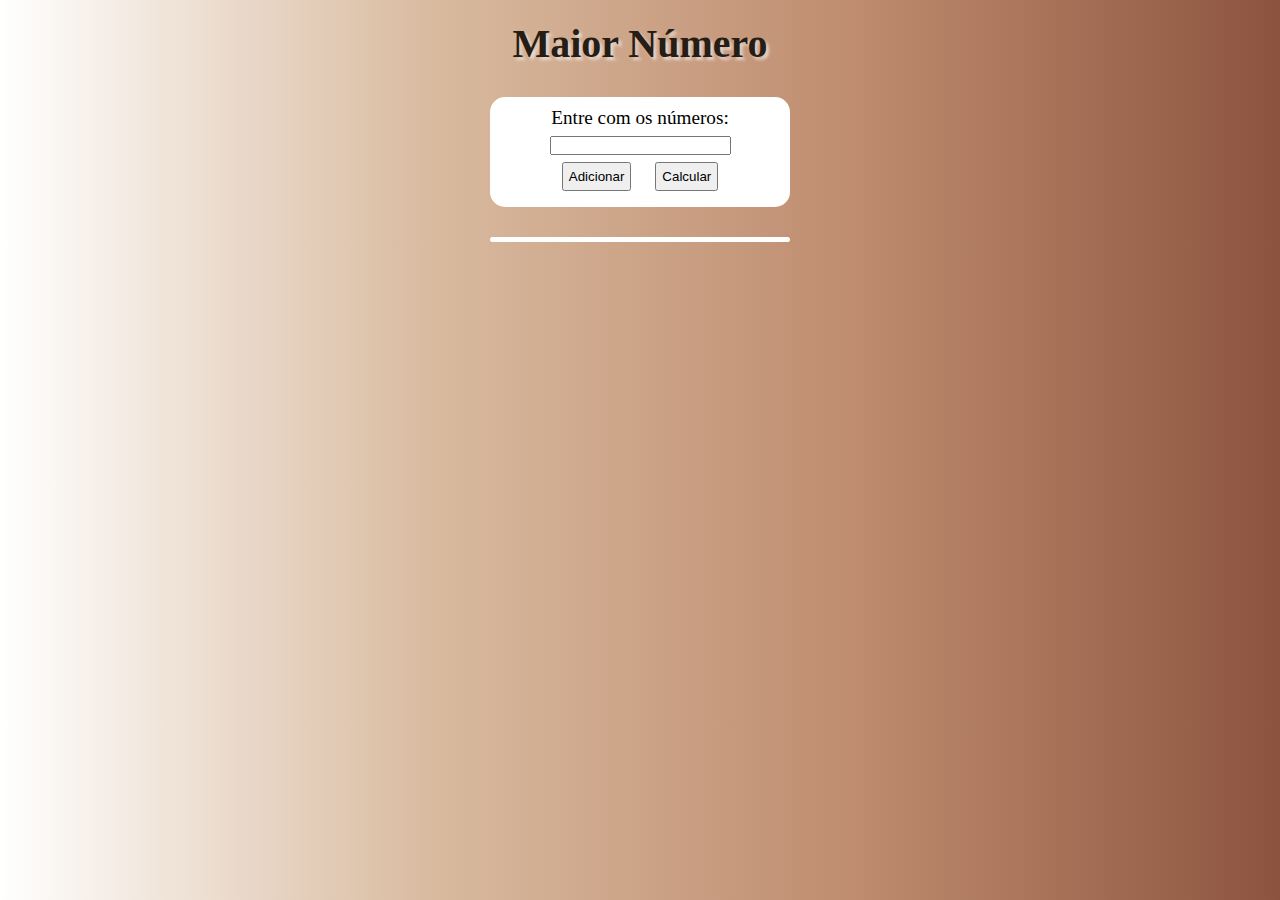
==== Exercicio4/index.html @ 6b2f8657 "Exericios JavaScript" ====
<!DOCTYPE html>
<html lang="pt-br">
<head>
    <meta charset="UTF-8">
    <meta http-equiv="X-UA-Compatible" content="IE=edge">
    <meta name="viewport" content="width=device-width, initial-scale=1.0">
    <link rel="stylesheet" href="css/style.css">
    <title>Maior Número</title>
</head>
<body>
    <header>
        <h1>Maior Número</h1>        
    </header>
    <main>
        <section id="tela_inicial">
            <p>Entre com os números:</p>
            <input type="number" name="txtnumero" id="txtnumero"><br>
            <input type="button" value="Adicionar" id="adicionar">
            <input type="button" value="Calcular" id="calcular">
        </section>
        <section id="resultado_tela">

        </section>
    </main>
   
    <script src="js/script.js"></script>
</body>
</html>
---- Exercicio4/css/style.css ----
*{
    padding: 0;
    margin: 0;
}
body{
    background-image: linear-gradient(to right, transparent, #D9BBA0, #BF8C6F, #8C543F);
}
header h1{
    margin-top: 20px;
    text-align: center;
    margin-bottom: 30px;
    font-size: 2.5em;
    color: #261D15;
    text-shadow: 3px 3px 3px rgba(255, 255, 255, 0.541);
}
#tela_inicial{
    width: 300px;
    height: 100px;
    background-color: white;
    border-radius: 15px;
    text-align: center;
    padding-top: 10px;
    margin: auto;
    margin-bottom:30px ;
}
#tela_inicial p{
    font-size: 1.2em;
}
#tela_inicial input{
    margin-top: 7px;
}
#tela_inicial input[type=button]:not(:last-child){
    margin-right: 20px;
}
#tela_inicial input[type=button]{
    padding: 5px;
}
#tela_inicial input[type=button]:hover{
    background-color: #d9bba091;
}

#resultado_tela{
    width: 300px;
    background-color: white;
    border-radius: 15px;
    margin: auto;
    text-align: center;
    padding-bottom: 5px;
}
#resultado_tela p{
    font-size: 1em;
    font-weight: bold;
    padding-top: 5px;
}
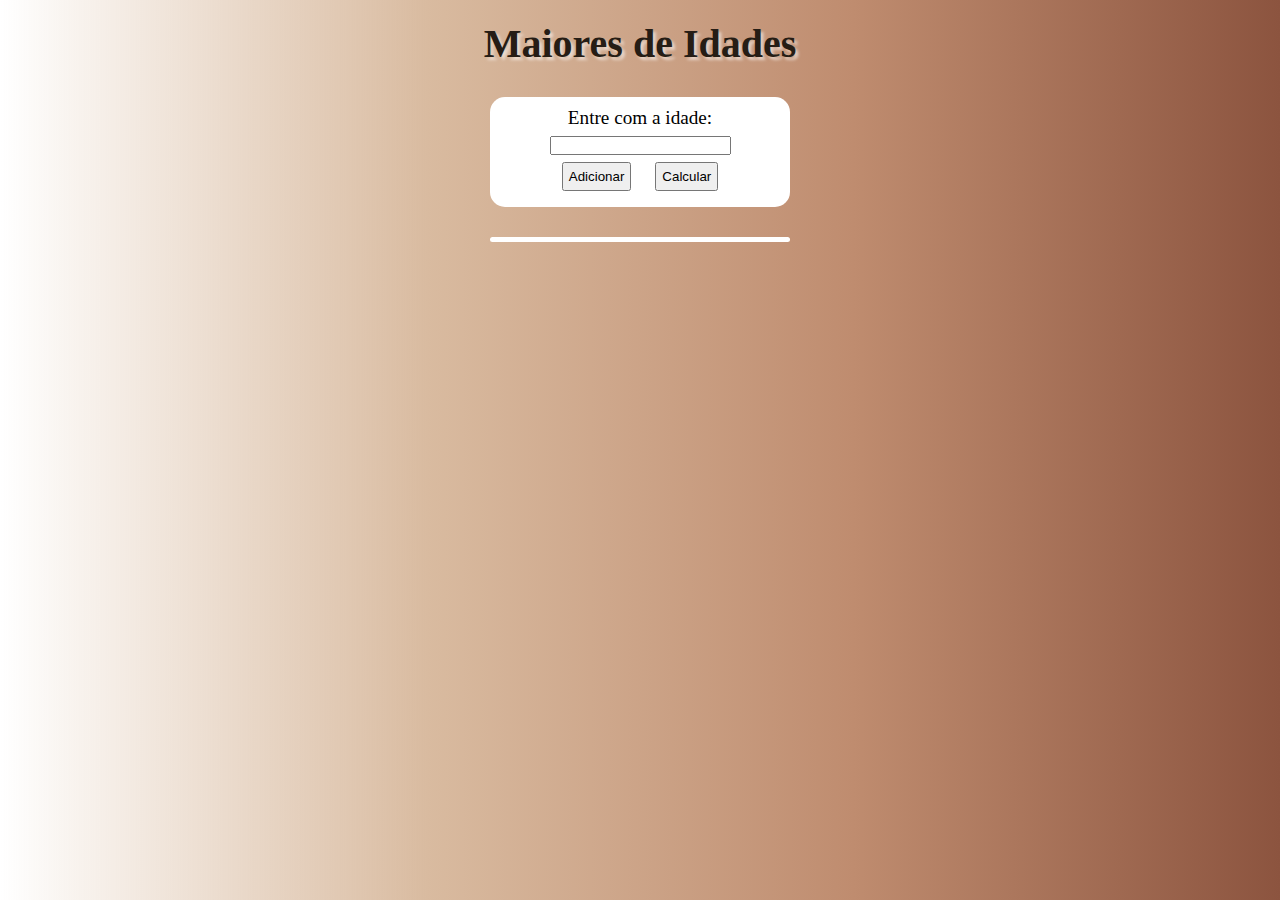
==== commit b02e1365: "Exercicios - JavaScript" ====
--- a/Exercicio4/index.html
+++ b/Exercicio4/index.html
@@ -5,15 +5,15 @@
     <meta http-equiv="X-UA-Compatible" content="IE=edge">
     <meta name="viewport" content="width=device-width, initial-scale=1.0">
     <link rel="stylesheet" href="css/style.css">
-    <title>Maior Número</title>
+    <title>Maiores de Idades></title>
 </head>
 <body>
     <header>
-        <h1>Maior Número</h1>        
+        <h1>Maiores de Idades</h1>        
     </header>
     <main>
         <section id="tela_inicial">
-            <p>Entre com os números:</p>
+            <p>Entre com a idade:</p>
             <input type="number" name="txtnumero" id="txtnumero"><br>
             <input type="button" value="Adicionar" id="adicionar">
             <input type="button" value="Calcular" id="calcular">
